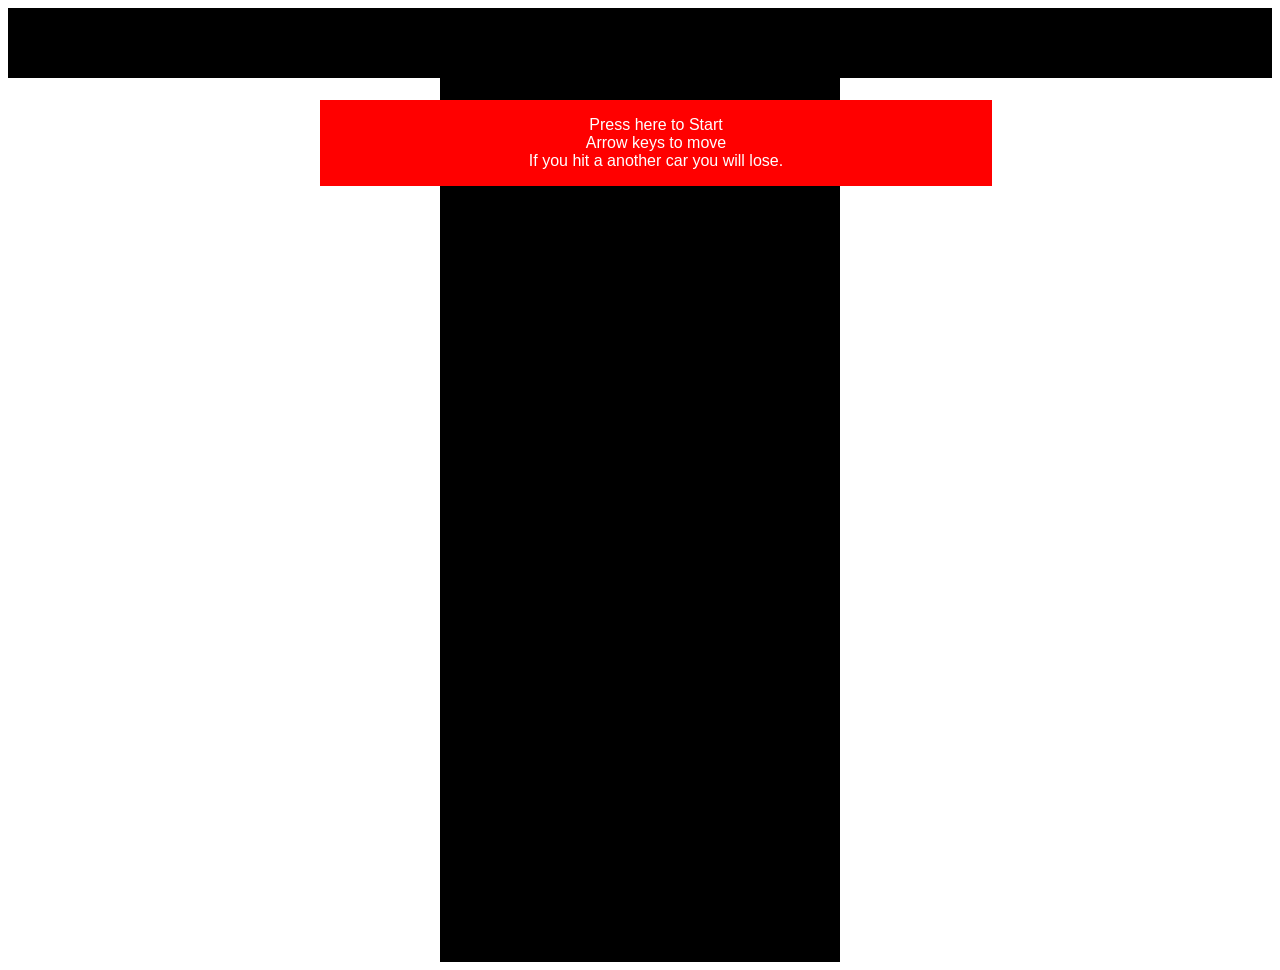
==== Finish/index.html @ bab3b4ce "Add car game files and presentations" ====
<!--    Simple game, with embedded/internal CSS and JavaScript   -->
<html>
<head>
<title>Simple Game</title>

<style>   <!--    Will insert CSS between style tags   -->


.hide {
    display: none;
}
.car, .enemy {
    position: absolute;
    bottom: 100px;
    margin: auto;
    width: 50px;
    height: 100px;
    background-color: white;
    line-height: 38px;
    font-size: 1.7em;
    text-align: center;
    vertical-align: middle;
    background-image: url(car2.png);
    background-size: cover;
}
.line {
    position: absolute;
    height: 100px;
    width: 10px;
    margin-left: 195px;
    background-color: white;
}
.score {
    background-color: black;
    height: 70px;
    text-align: center;
    color: white;
    font-size: 1.5em;
    font-family: fantasy;
}
.gameArea {
    background-color: black;
    width: 400px;
    height: 100%;
    overflow: hidden;
    position: relative;
    margin: auto;
}


.startScreen {
    position: absolute;
    background-color: red;
    left: 25%;
    top: 100px;
    color: white;
    z-index: 1;
    text-align: center;
    border: 1px solid red;
    padding: 15px;
    margin: auto;
    width: 50%;
    font-family: sans-serif;
}


</style>

</head>
<body>
<div class="score"></div>
<div class="game">
  <div class="startScreen">Press here to Start <br>
    Arrow keys to move <br>
    If you hit a another car you will lose.</div>
  <div class="gameArea"></div>
</div>

<script>  <!--    Will insert JavaScript between script tags   -->


const score = document.querySelector(".score");
        const startScreen = document.querySelector(".startScreen");
        const gameArea = document.querySelector(".gameArea");
        let player = {
            speed: 10
            , score: 0
        };
        let keys = {
            ArrowUp: false
            , ArrowDown: false
            , ArrowRight: false
            , ArrowLeft: false
        };
        startScreen.addEventListener("click", start);
        document.addEventListener("keydown", pressOn);
        document.addEventListener("keyup", pressOff);


        function start() {
            startScreen.classList.add("hide");
            //gameArea.classList.remove("hide");
            gameArea.innerHTML = "";
            player.start = true;
            player.score = 0;
            for (let x = 0; x < 10; x++) {
                let div = document.createElement("div");
                div.classList.add("line");
                div.y = x * 150;
                div.style.top = (x * 150) + "px";
                gameArea.appendChild(div);
            }
            window.requestAnimationFrame(playGame);
            let car = document.createElement("div");
            //car.innerText = "Car";
            car.setAttribute("class", "car");
            gameArea.appendChild(car);
            player.x = car.offsetLeft;
            player.y = car.offsetTop;
            for (let x = 0; x < 3; x++) {
                let enemy = document.createElement("div");
                enemy.classList.add("enemy");
                enemy.innerHTML = "<br>" + (x + 1);
                enemy.y = ((x + 1) * 600) * -1;
                enemy.style.top = enemy.y + "px";
                enemy.style.left = Math.floor(Math.random() * 350) + "px";
                enemy.style.backgroundColor = randomColor();
                gameArea.appendChild(enemy);
            }
        }

        function pressOn(e) {
            e.preventDefault();
            keys[e.key] = true;
            console.log(keys);
        }
 
        function pressOff(e) {
            e.preventDefault();
            keys[e.key] = false;
            console.log(keys);
        }


 function playGame() {
            let car = document.querySelector(".car");
            moveLines();
            moveEnemy(car);
            let road = gameArea.getBoundingClientRect();
            if (player.start) {
                if (keys.ArrowUp && player.y > road.top) {
                    player.y -= player.speed;
                }
                if (keys.ArrowDown && player.y < road.bottom) {
                    player.y += player.speed;
                }
                if (keys.ArrowLeft && player.x > 0) {
                    player.x -= player.speed;
                }
                if (keys.ArrowRight && player.x < (road.width - 50)) {
                    player.x += player.speed;
                }
                car.style.left = player.x + 'px';
                car.style.top = player.y + 'px';
                window.requestAnimationFrame(playGame);
                player.score++;
                score.innerText = "Score: " + player.score;
            }
        }


      function moveLines() {
            let lines = document.querySelectorAll(".line");
            lines.forEach(function (item) {
                if (item.y >= 1500) {
                    item.y -= 1500;
                }
                item.y += player.speed;
                item.style.top = item.y + "px";
            })
        }
 
    function moveEnemy(car) {
            let ele = document.querySelectorAll(".enemy");
            ele.forEach(function (item) {
                if (isCollide(car, item)) {
                    console.log("HIT");
                    endGame();
                }
                if (item.y >= 1500) {
                    item.y = -600;
                    item.style.left = Math.floor(Math.random() * 350) + "px";
                    item.style.backgroundColor = randomColor();
                }
                item.y += player.speed;
                item.style.top = item.y + "px";
            })
        }



	function randomColor() {
            function c() {
                let hex = Math.floor(Math.random() * 256).toString(16);
                return ("0" + String(hex)).substr(-2)
            }
            return "#" + c() + c() + c();
        }       


        function isCollide(a, b) {
            let aRect = a.getBoundingClientRect();
            let bRect = b.getBoundingClientRect();
            return !(
                (aRect.bottom < bRect.top) || (aRect.top > bRect.bottom) || (aRect.right < bRect.left) || (aRect.left > bRect.right))
        }
 
 
        function endGame() {
            player.start = false;
            score.innerHTML = "Game Over<br>Score was " + player.score;
            startScreen.classList.remove("hide");
        }
 






</script>

</body>
</html>
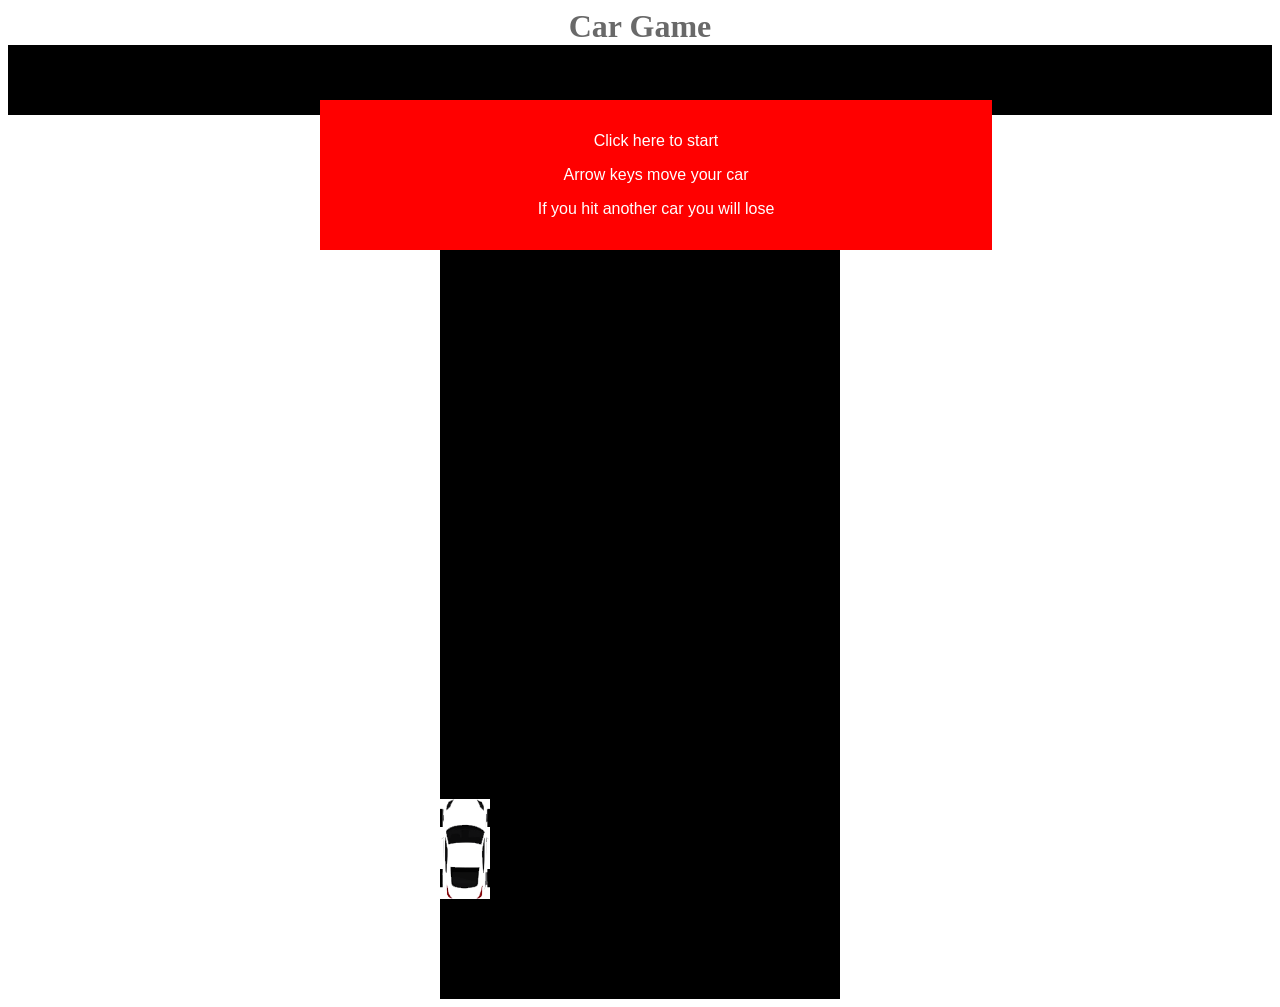
==== commit ac46e0bf: "Refactor app and instruction steps" ====
--- a/Finish/index.html
+++ b/Finish/index.html
@@ -1,234 +1,33 @@
-<!--    Simple game, with embedded/internal CSS and JavaScript   -->
+<!--    Car game, with embedded/internal CSS and JavaScript   -->
+<!-- This text is a "comment" - it doesn't affect the website at all, just provides some hints to the developers :) -->
 <html>
-<head>
-<title>Simple Game</title>
+  <!-- The head element holds information about the page -->
+  <head>
+    <title>Car Game</title>
+    <link rel="stylesheet" href="style.css" />
+    <script src="script.js" defer></script>
+  </head>
+  <!-- The body of the page holds the structure of our game screen -->
+  <body>
+    <!-- Divs are containers that can hold content -->
 
-<style>   <!--    Will insert CSS between style tags   -->
+      <h1 class="gameTitle">Car Game</h1>
+    <div class="scoreBoard">
+    </div>
 
 
-.hide {
-    display: none;
-}
-.car, .enemy {
-    position: absolute;
-    bottom: 100px;
-    margin: auto;
-    width: 50px;
-    height: 100px;
-    background-color: white;
-    line-height: 38px;
-    font-size: 1.7em;
-    text-align: center;
-    vertical-align: middle;
-    background-image: url(car2.png);
-    background-size: cover;
-}
-.line {
-    position: absolute;
-    height: 100px;
-    width: 10px;
-    margin-left: 195px;
-    background-color: white;
-}
-.score {
-    background-color: black;
-    height: 70px;
-    text-align: center;
-    color: white;
-    font-size: 1.5em;
-    font-family: fantasy;
-}
-.gameArea {
-    background-color: black;
-    width: 400px;
-    height: 100%;
-    overflow: hidden;
-    position: relative;
-    margin: auto;
-}
+    <!-- "class" is an attribute - it lets us "target" an element in styles and scripts -->
+    <div class="gameArea">
+      <div class="startScreen">
+        <!-- A "p" element is a paragraph - just some normal text -->
+        <p>Click here to start</p>
+        <p>Arrow keys move your car</p>
+        <p>If you hit another car you will lose</p>
+      </div>
 
-
-.startScreen {
-    position: absolute;
-    background-color: red;
-    left: 25%;
-    top: 100px;
-    color: white;
-    z-index: 1;
-    text-align: center;
-    border: 1px solid red;
-    padding: 15px;
-    margin: auto;
-    width: 50%;
-    font-family: sans-serif;
-}
-
-
-</style>
-
-</head>
-<body>
-<div class="score"></div>
-<div class="game">
-  <div class="startScreen">Press here to Start <br>
-    Arrow keys to move <br>
-    If you hit a another car you will lose.</div>
-  <div class="gameArea"></div>
-</div>
-
-<script>  <!--    Will insert JavaScript between script tags   -->
-
-
-const score = document.querySelector(".score");
-        const startScreen = document.querySelector(".startScreen");
-        const gameArea = document.querySelector(".gameArea");
-        let player = {
-            speed: 10
-            , score: 0
-        };
-        let keys = {
-            ArrowUp: false
-            , ArrowDown: false
-            , ArrowRight: false
-            , ArrowLeft: false
-        };
-        startScreen.addEventListener("click", start);
-        document.addEventListener("keydown", pressOn);
-        document.addEventListener("keyup", pressOff);
-
-
-        function start() {
-            startScreen.classList.add("hide");
-            //gameArea.classList.remove("hide");
-            gameArea.innerHTML = "";
-            player.start = true;
-            player.score = 0;
-            for (let x = 0; x < 10; x++) {
-                let div = document.createElement("div");
-                div.classList.add("line");
-                div.y = x * 150;
-                div.style.top = (x * 150) + "px";
-                gameArea.appendChild(div);
-            }
-            window.requestAnimationFrame(playGame);
-            let car = document.createElement("div");
-            //car.innerText = "Car";
-            car.setAttribute("class", "car");
-            gameArea.appendChild(car);
-            player.x = car.offsetLeft;
-            player.y = car.offsetTop;
-            for (let x = 0; x < 3; x++) {
-                let enemy = document.createElement("div");
-                enemy.classList.add("enemy");
-                enemy.innerHTML = "<br>" + (x + 1);
-                enemy.y = ((x + 1) * 600) * -1;
-                enemy.style.top = enemy.y + "px";
-                enemy.style.left = Math.floor(Math.random() * 350) + "px";
-                enemy.style.backgroundColor = randomColor();
-                gameArea.appendChild(enemy);
-            }
-        }
-
-        function pressOn(e) {
-            e.preventDefault();
-            keys[e.key] = true;
-            console.log(keys);
-        }
- 
-        function pressOff(e) {
-            e.preventDefault();
-            keys[e.key] = false;
-            console.log(keys);
-        }
-
-
- function playGame() {
-            let car = document.querySelector(".car");
-            moveLines();
-            moveEnemy(car);
-            let road = gameArea.getBoundingClientRect();
-            if (player.start) {
-                if (keys.ArrowUp && player.y > road.top) {
-                    player.y -= player.speed;
-                }
-                if (keys.ArrowDown && player.y < road.bottom) {
-                    player.y += player.speed;
-                }
-                if (keys.ArrowLeft && player.x > 0) {
-                    player.x -= player.speed;
-                }
-                if (keys.ArrowRight && player.x < (road.width - 50)) {
-                    player.x += player.speed;
-                }
-                car.style.left = player.x + 'px';
-                car.style.top = player.y + 'px';
-                window.requestAnimationFrame(playGame);
-                player.score++;
-                score.innerText = "Score: " + player.score;
-            }
-        }
-
-
-      function moveLines() {
-            let lines = document.querySelectorAll(".line");
-            lines.forEach(function (item) {
-                if (item.y >= 1500) {
-                    item.y -= 1500;
-                }
-                item.y += player.speed;
-                item.style.top = item.y + "px";
-            })
-        }
- 
-    function moveEnemy(car) {
-            let ele = document.querySelectorAll(".enemy");
-            ele.forEach(function (item) {
-                if (isCollide(car, item)) {
-                    console.log("HIT");
-                    endGame();
-                }
-                if (item.y >= 1500) {
-                    item.y = -600;
-                    item.style.left = Math.floor(Math.random() * 350) + "px";
-                    item.style.backgroundColor = randomColor();
-                }
-                item.y += player.speed;
-                item.style.top = item.y + "px";
-            })
-        }
-
-
-
-	function randomColor() {
-            function c() {
-                let hex = Math.floor(Math.random() * 256).toString(16);
-                return ("0" + String(hex)).substr(-2)
-            }
-            return "#" + c() + c() + c();
-        }       
-
-
-        function isCollide(a, b) {
-            let aRect = a.getBoundingClientRect();
-            let bRect = b.getBoundingClientRect();
-            return !(
-                (aRect.bottom < bRect.top) || (aRect.top > bRect.bottom) || (aRect.right < bRect.left) || (aRect.left > bRect.right))
-        }
- 
- 
-        function endGame() {
-            player.start = false;
-            score.innerHTML = "Game Over<br>Score was " + player.score;
-            startScreen.classList.remove("hide");
-        }
- 
-
-
-
-
-
-
-</script>
-
-</body>
+      <div class="roadArea">
+        <div class="playerCar"></div>
+      </div>
+    </div>
+  </body>
 </html>
--- a/Finish/style.css
+++ b/Finish/style.css
@@ -0,0 +1,76 @@
+/* The game title */
+.gameTitle {
+  color: dimgray;
+  margin: 0;
+  padding: 0;
+  text-align: center;
+  font-family: Impact;
+}
+/* The screen that shows before the game starts */
+.startScreen {
+  position: absolute;
+  background-color: red;
+  left: 25%;
+  top: 100px;
+  color: white;
+  z-index: 1;
+  text-align: center;
+  border: 1px solid red;
+  padding: 15px;
+  margin: auto;
+  width: 50%;
+  font-family: sans-serif;
+}
+/* The score board */
+.scoreBoard {
+  background-color: black;
+  height: 70px;
+  text-align: center;
+  color: white;
+  font-size: 1.5em;
+  font-family: fantasy;
+}
+/* Player car and enemies */
+.playerCar,
+.enemy {
+  /* Set the size of the cars */
+  width: 50px;
+  height: 100px;
+  /* Add a background image */
+  background-image: url(car.png);
+  background-size: cover;
+  /* Car positioning */
+  position: absolute;
+  bottom: 100px;
+  margin: auto;
+  /* Default background color of cars */
+  background-color: white;
+  /* Control how text on cars looks */
+  line-height: 38px;
+  font-size: 1.7em;
+  text-align: center;
+  vertical-align: middle;
+}
+/* The road area */
+.roadArea {
+  background-color: black;
+  width: 400px;
+  height: 100%;
+  overflow: hidden;
+  position: relative;
+  margin: auto;
+}
+/* Road lines */
+.line {
+  /* Set position away from the left side */
+  margin-left: 195px;
+  position: absolute;
+  /* Set line appearance */
+  width: 10px;
+  height: 100px;
+  background-color: white;
+}
+/* This is a class we can put on things to hide them */
+.hide {
+  display: none;
+}
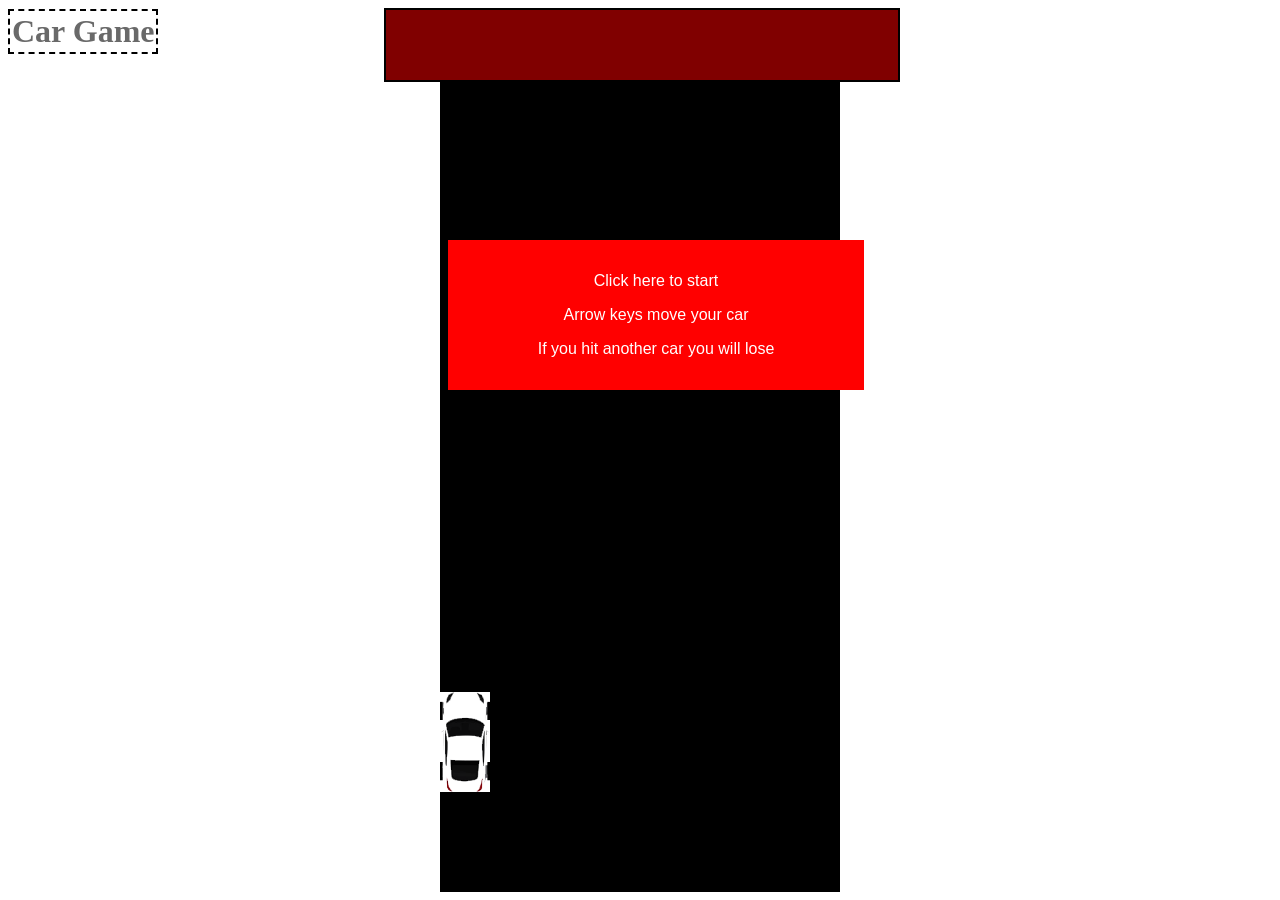
==== commit 99cd15b4: "Refactor and update slides" ====
--- a/Finish/index.html
+++ b/Finish/index.html
@@ -8,13 +8,11 @@
     <script src="script.js" defer></script>
   </head>
   <!-- The body of the page holds the structure of our game screen -->
-  <body>
+  <body class="pause">
     <!-- Divs are containers that can hold content -->
 
-      <h1 class="gameTitle">Car Game</h1>
-    <div class="scoreBoard">
-    </div>
-
+    <h1 class="gameTitle">Car Game</h1>
+    <div class="scoreBoard"></div>
 
     <!-- "class" is an attribute - it lets us "target" an element in styles and scripts -->
     <div class="gameArea">
@@ -25,7 +23,7 @@
         <p>If you hit another car you will lose</p>
       </div>
 
-      <div class="roadArea">
+      <div class="roadArea pause">
         <div class="playerCar"></div>
       </div>
     </div>
--- a/Finish/style.css
+++ b/Finish/style.css
@@ -1,34 +1,45 @@
 /* The game title */
 .gameTitle {
   color: dimgray;
-  margin: 0;
-  padding: 0;
+  margin: 1px auto;
+  padding: 2px;
   text-align: center;
   font-family: Impact;
+  border: 2px dashed black;
+  width: fit-content;
+  left: auto;
+  position: absolute;
 }
 /* The screen that shows before the game starts */
 .startScreen {
   position: absolute;
   background-color: red;
-  left: 25%;
-  top: 100px;
+  left: 35%;
+  top: 15em;
   color: white;
   z-index: 1;
   text-align: center;
   border: 1px solid red;
   padding: 15px;
   margin: auto;
-  width: 50%;
+  width: 30%;
   font-family: sans-serif;
 }
 /* The score board */
 .scoreBoard {
-  background-color: black;
+  background-color: maroon;
   height: 70px;
+  line-height: 35px;
+  left: 30%;
+  width: 40%;
+  position: absolute;
+  z-index: 2;
+  margin: auto;
   text-align: center;
   color: white;
   font-size: 1.5em;
   font-family: fantasy;
+  border: 2px double black;
 }
 /* Player car and enemies */
 .playerCar,
@@ -63,7 +74,7 @@
 /* Road lines */
 .line {
   /* Set position away from the left side */
-  margin-left: 195px;
+  /* margin-left: 195px; */
   position: absolute;
   /* Set line appearance */
   width: 10px;
@@ -74,3 +85,7 @@
 .hide {
   display: none;
 }
+
+.pause {
+  animation-play-state: paused;
+}
